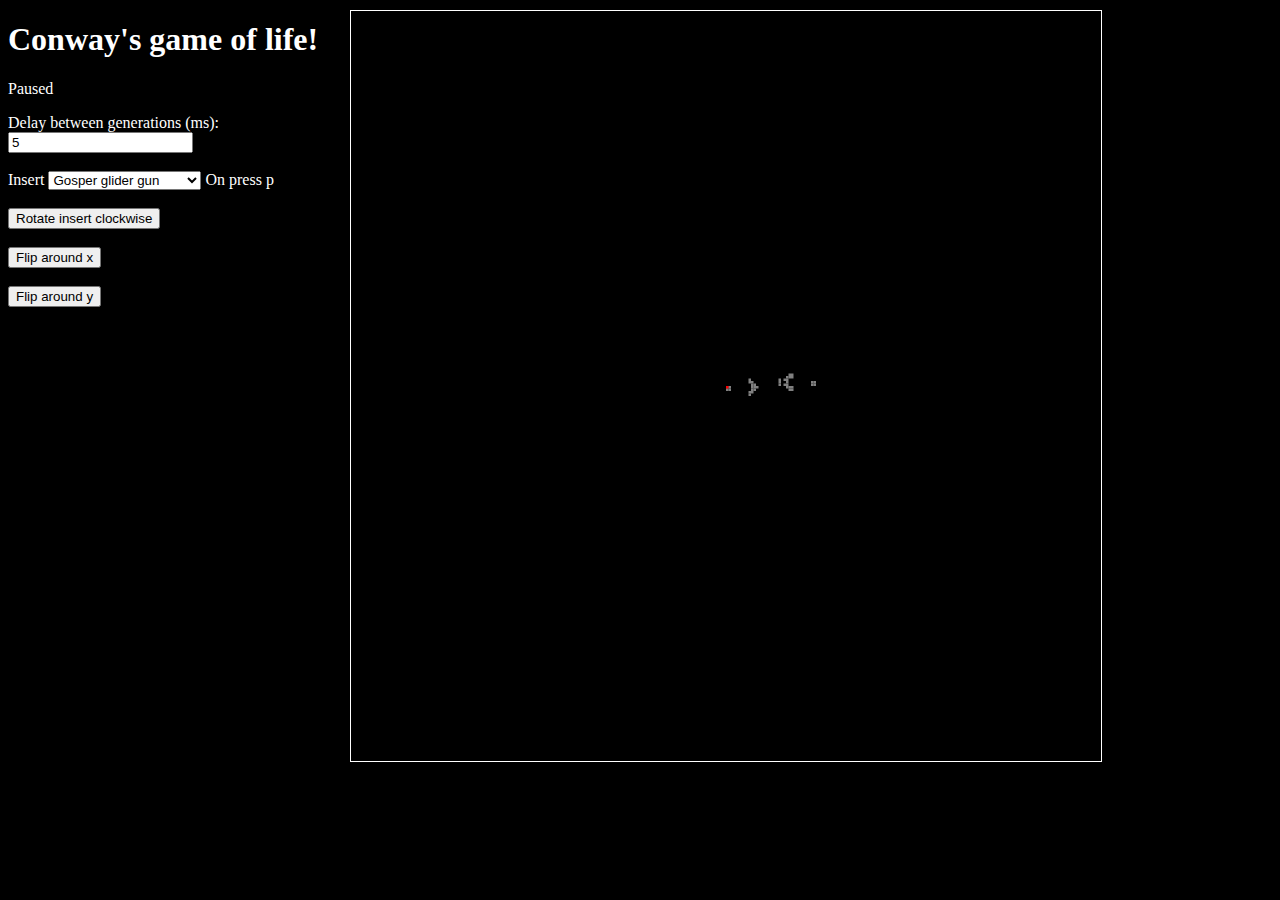
==== index.html @ 21cb7363 "Rename canvas.html to index.html" ====
<!DOCTYPE html>
<html>
    <head>
        <meta charset="UTF-8">
        <title>Game of Life</title>
        <link rel="stylesheet" href="canvas.css"/>
        <script src="canvas.js" defer></script>
    </head>
    <body>
        <header>
            <h1>Conway's game of life!</h1>
        </header>

        <main>
            <aside>
                <p id="status">Paused</p>
                <label for="number">Delay between generations (ms): </label>
                <input type="number" id="delay" value=5>
                <br><br>
                <label for="insert">Insert </label>
                <select id="insert">
                    <option value="0">Gosper glider gun</option>
                    <option value="1">Twin glider gun</option>
                    <option value="2">Twin Single glider gun</option>
                    <option value="3">Twin head (left)</option>
                    <option value="4">Arrowhead (left)</option>
                    <option value="5">Twin head (right)</option>
                    <option value="6">Arrowhead (right)</option>
                    <option value="7">Medium spaceship</option>
                    <option value="8">Small spaceship</option>
                </select>
                <label for="insert">On press p</label>
                <br><br>
                <button id="rotate">Rotate insert clockwise</button><br><br>
                <button id="flipX">Flip around x</button><br><br>
                <button id="flipY">Flip around y</button>
            </aside>
            <canvas height="750" width="750" id="renderScreen">Uh-Oh! The Canvas was not able to be displayed!</canvas>
        </main>
    </body>
</html>
---- canvas.css ----
html {
    background-color: black;
    font-family: 'Times New Roman';
    color: white;
}
aside {
    width: 325px;
}
canvas {
    border: solid;
    border-color: white;
    border-width: 1px;
    position: absolute;
    left: 350px;
    top: 10px;
}
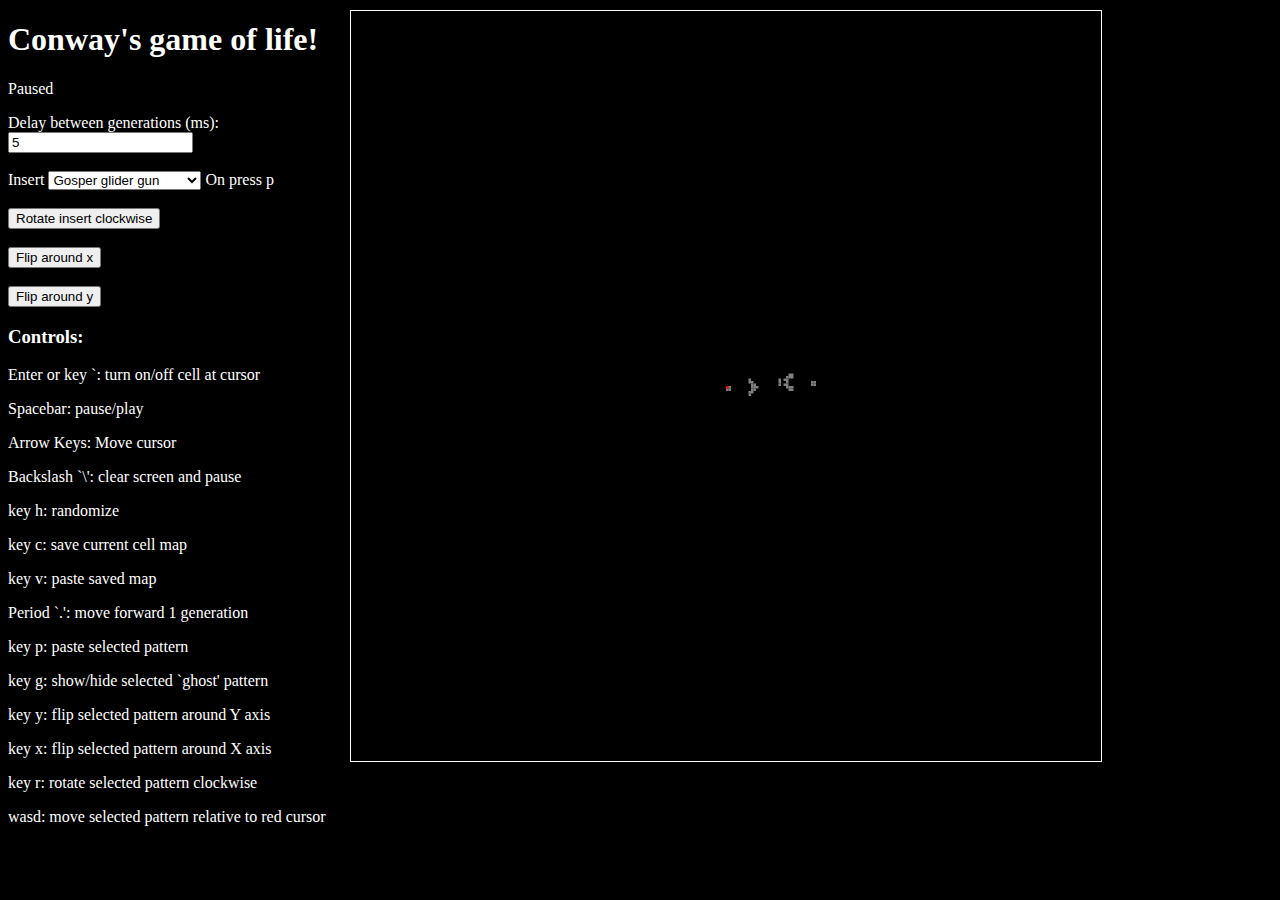
==== commit eb100595: "added instructions" ====
--- a/index.html
+++ b/index.html
@@ -36,6 +36,23 @@
                 <button id="flipY">Flip around y</button>
             </aside>
             <canvas height="750" width="750" id="renderScreen">Uh-Oh! The Canvas was not able to be displayed!</canvas>
+            <aside class="instructions">
+                <h3>Controls:</h3>
+                <p>Enter or key `: turn on/off cell at cursor</p>
+                <p>Spacebar: pause/play</p>
+                <p>Arrow Keys: Move cursor</p>
+                <p>Backslash `\': clear screen and pause</p>
+                <p>key h: randomize</p>
+                <p>key c: save current cell map</p>
+                <p>key v: paste saved map</p>
+                <p>Period `.': move forward 1 generation</p>
+                <p>key p: paste selected pattern</p>
+                <p>key g: show/hide selected `ghost' pattern</p>
+                <p>key y: flip selected pattern around Y axis</p>
+                <p>key x: flip selected pattern around X axis</p>
+                <p>key r: rotate selected pattern clockwise</p>
+                <p>wasd: move selected pattern relative to red cursor</p>
+            </aside>
         </main>
     </body>
 </html>
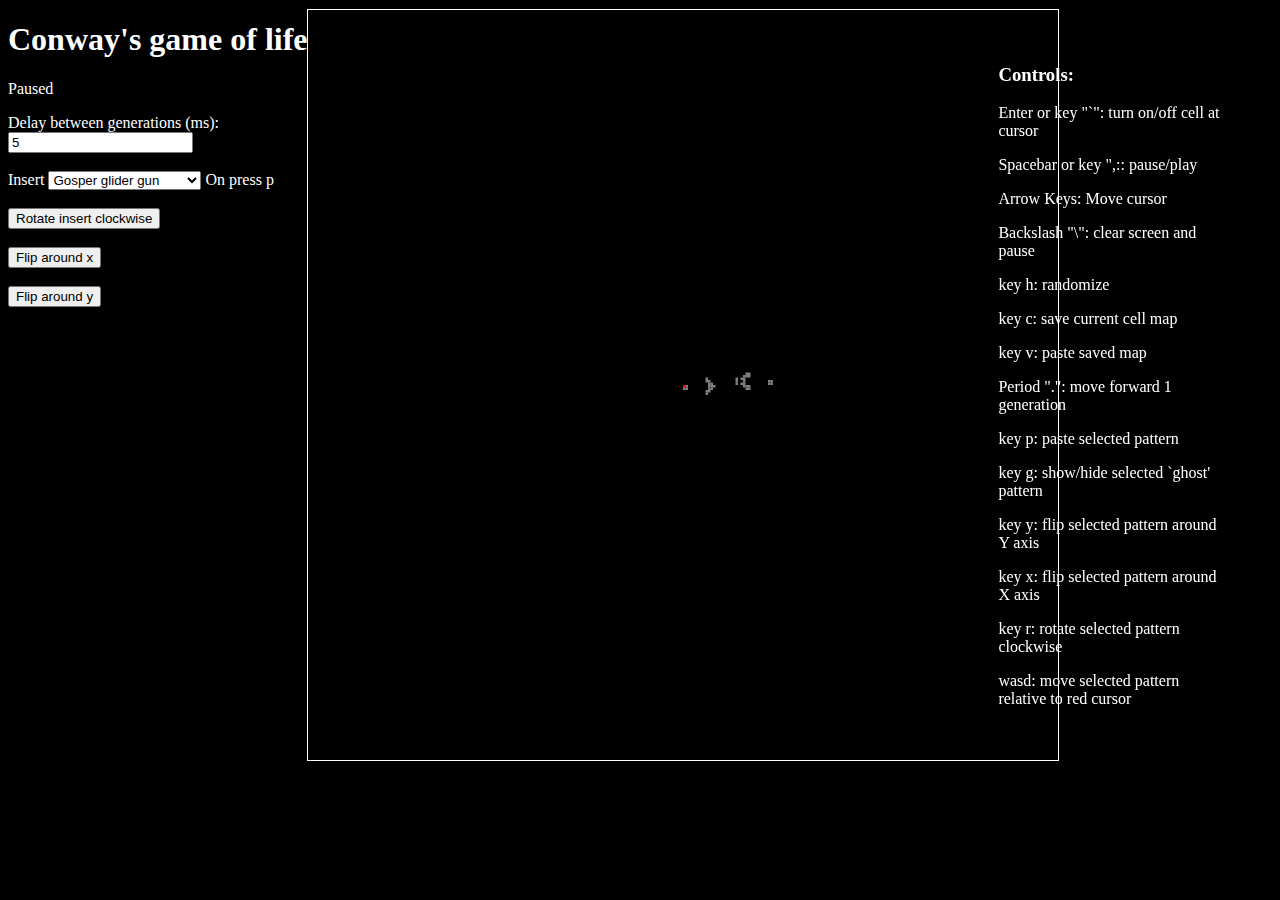
==== commit cfc2ef13: "Update index.html" ====
--- a/index.html
+++ b/index.html
@@ -38,14 +38,14 @@
             <canvas height="750" width="750" id="renderScreen">Uh-Oh! The Canvas was not able to be displayed!</canvas>
             <aside class="instructions">
                 <h3>Controls:</h3>
-                <p>Enter or key `: turn on/off cell at cursor</p>
-                <p>Spacebar: pause/play</p>
+                <p>Enter or key "`": turn on/off cell at cursor</p>
+                <p>Spacebar or key ",:: pause/play</p>
                 <p>Arrow Keys: Move cursor</p>
-                <p>Backslash `\': clear screen and pause</p>
+                <p>Backslash "\": clear screen and pause</p>
                 <p>key h: randomize</p>
                 <p>key c: save current cell map</p>
                 <p>key v: paste saved map</p>
-                <p>Period `.': move forward 1 generation</p>
+                <p>Period ".": move forward 1 generation</p>
                 <p>key p: paste selected pattern</p>
                 <p>key g: show/hide selected `ghost' pattern</p>
                 <p>key y: flip selected pattern around Y axis</p>
--- a/canvas.css
+++ b/canvas.css
@@ -4,13 +4,20 @@
     color: white;
 }
 aside {
-    width: 325px;
+    position: relative;
+    width: 22%;
 }
 canvas {
     border: solid;
     border-color: white;
     border-width: 1px;
     position: absolute;
-    left: 350px;
-    top: 10px;
-}+    left: 24%;
+    top: 1%;
+}
+.instructions {
+    position: absolute;
+    left: 78%;
+    top: 5%;
+    width: 18%;
+}
